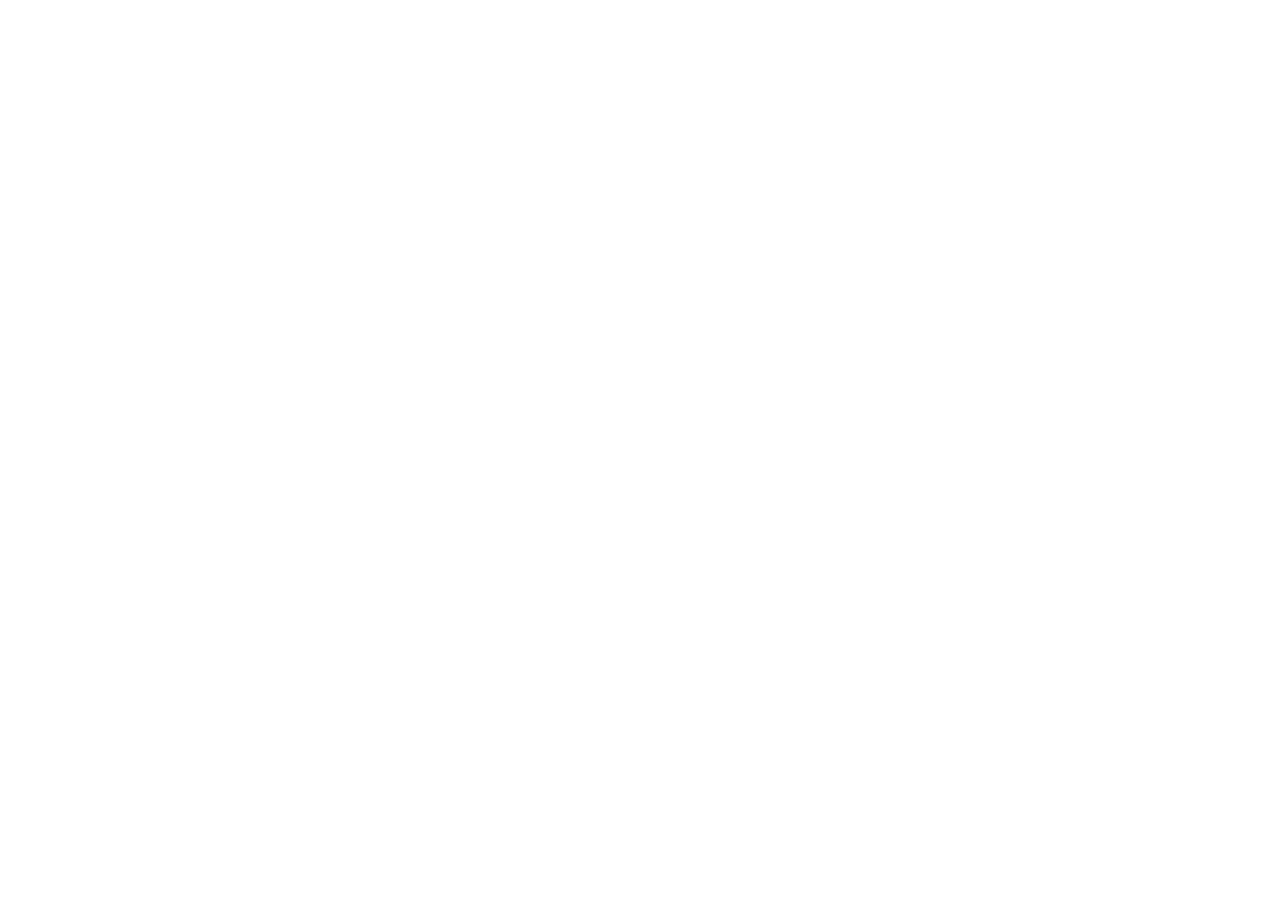
==== brenda-cisneros-login-ui-project/login.html @ a69e4741 "fourth commit" ====
<!DOCTYPE html>
<html lang="en">
<head>
    <meta charset="UTF-8">
    <meta name="viewport" content="width=device-width, initial-scale=1.0">
    <title>Brenda-Cisneros-Login-UI-Project</title>
</head>
<body>
    
</body>
</html>
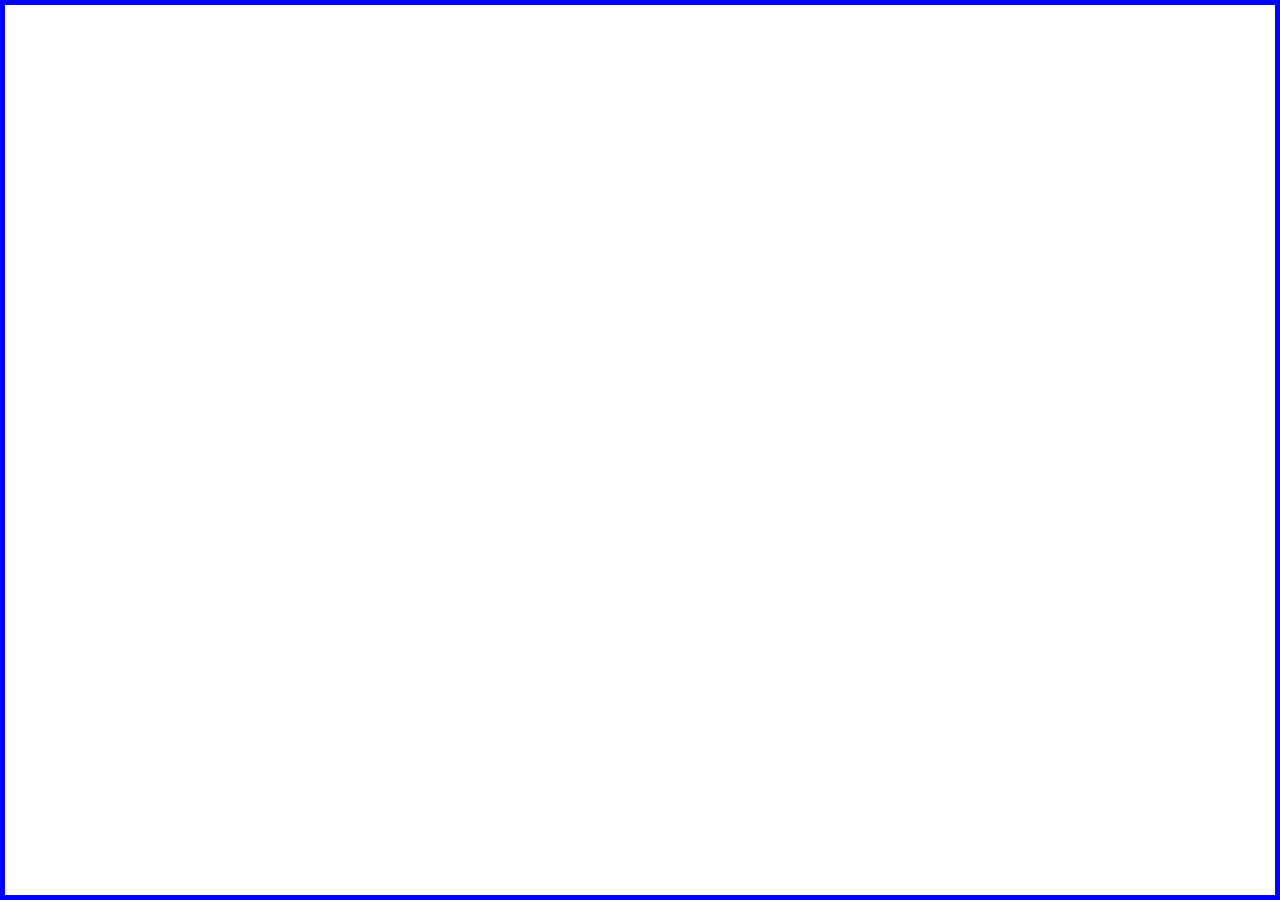
==== commit 8591c413: "fourth commit" ====
--- a/brenda-cisneros-login-ui-project/login.html
+++ b/brenda-cisneros-login-ui-project/login.html
@@ -4,8 +4,13 @@
     <meta charset="UTF-8">
     <meta name="viewport" content="width=device-width, initial-scale=1.0">
     <title>Brenda-Cisneros-Login-UI-Project</title>
+    <link rel="stylesheet" href="login-styles.css">
+
 </head>
 <body>
-    
+    <div class="container">
+
+        
+    </div>
 </body>
 </html>
--- a/brenda-cisneros-login-ui-project/login-styles.css
+++ b/brenda-cisneros-login-ui-project/login-styles.css
@@ -0,0 +1,22 @@
+body{
+    margin:0;
+
+}
+
+.container{
+    display:flex;
+
+    height: 100vh;
+    width:100vw;
+
+    border: 5px solid blue;
+    box-sizing: border-box;
+}
+
+.login-card{
+    height: 150px;
+    width:200px;
+    border: 5px solid green;
+    box-sizing: border-box;
+ 
+}
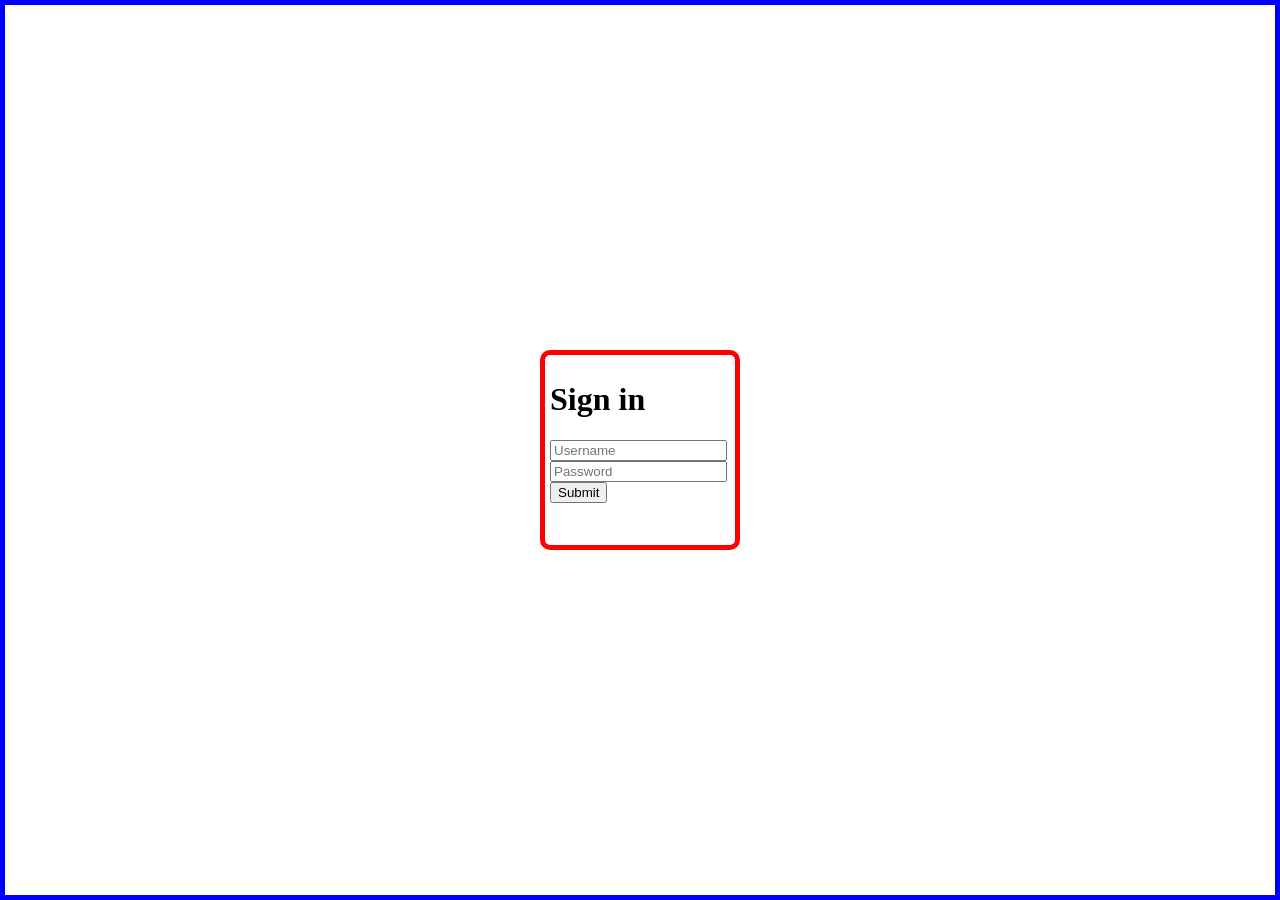
==== commit 38585be6: "fifth commit" ====
--- a/brenda-cisneros-login-ui-project/login.html
+++ b/brenda-cisneros-login-ui-project/login.html
@@ -9,7 +9,15 @@
 </head>
 <body>
     <div class="container">
+        <div class="login-card">
+            <h1>Sign in</h1>
+    
+<input type="text" placeholder="Username">
+<input type="text" placeholder="Password">
+<input type="submit" name="" value="Submit"></form>
 
+
+        </div>
         
     </div>
 </body>
--- a/brenda-cisneros-login-ui-project/login-styles.css
+++ b/brenda-cisneros-login-ui-project/login-styles.css
@@ -5,6 +5,10 @@
 
 .container{
     display:flex;
+    flex-direction: row;
+
+    justify-content: center;
+    align-items: center;
 
     height: 100vh;
     width:100vw;
@@ -14,9 +18,12 @@
 }
 
 .login-card{
-    height: 150px;
+    height: 200px;
     width:200px;
-    border: 5px solid green;
+
+    border: 5px solid red;
     box-sizing: border-box;
- 
-}+    padding: 5px;
+    border-radius: 10px;
+    
+}
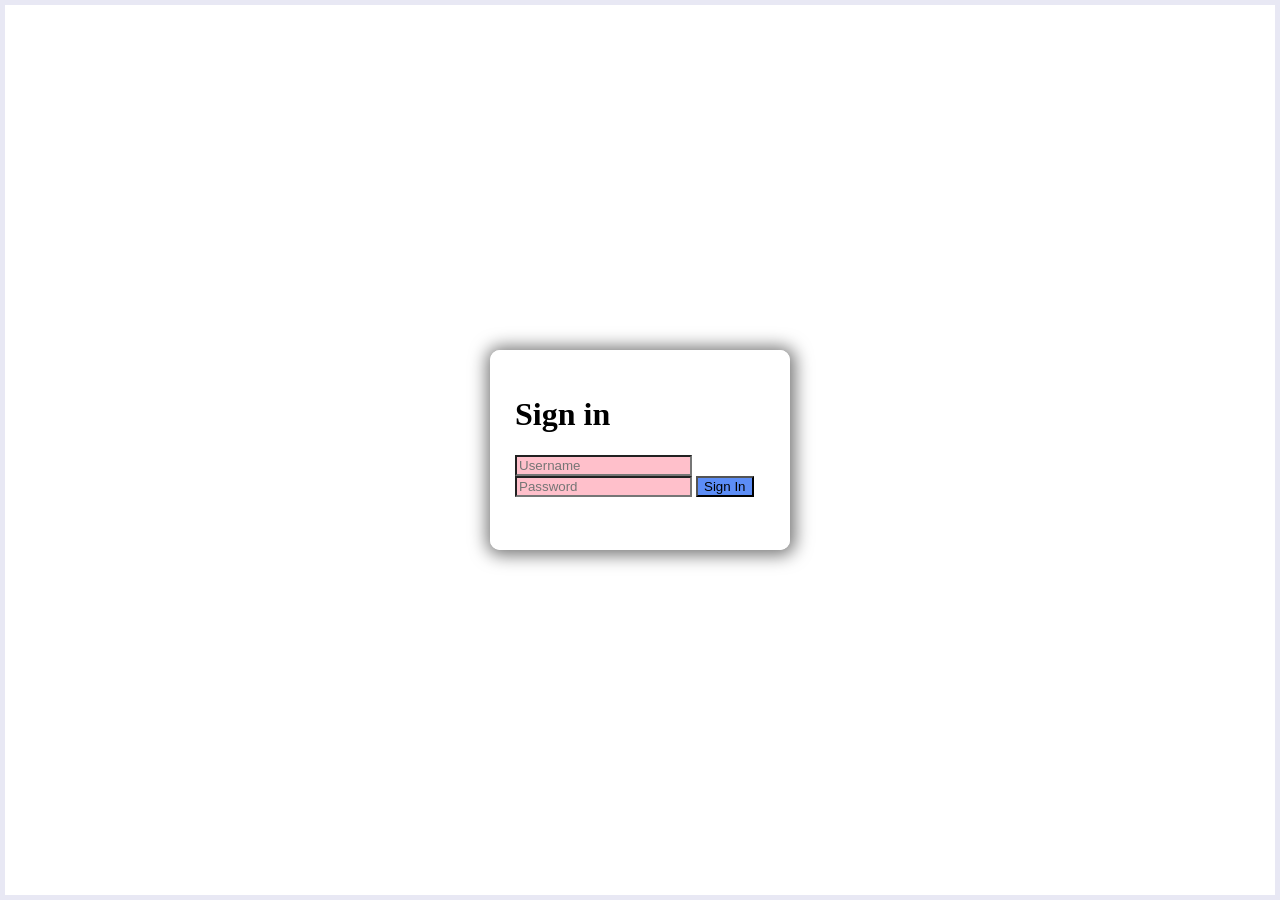
==== commit adc43445: "sixth commit" ====
--- a/brenda-cisneros-login-ui-project/login.html
+++ b/brenda-cisneros-login-ui-project/login.html
@@ -14,7 +14,7 @@
     
 <input type="text" placeholder="Username">
 <input type="text" placeholder="Password">
-<input type="submit" name="" value="Submit"></form>
+<button>Sign In</button>
 
 
         </div>
--- a/brenda-cisneros-login-ui-project/login-styles.css
+++ b/brenda-cisneros-login-ui-project/login-styles.css
@@ -13,17 +13,29 @@
     height: 100vh;
     width:100vw;
 
-    border: 5px solid blue;
+    border: 5px solid rgb(232, 232, 244);
     box-sizing: border-box;
 }
 
 .login-card{
     height: 200px;
-    width:200px;
+    width: 300px;
 
-    border: 5px solid red;
+    border: 5px solid rgb(255, 255, 255);
     box-sizing: border-box;
-    padding: 5px;
+   
+    padding: 20px;
     border-radius: 10px;
+    box-shadow: 1px 1px 17px 4px rgba(0,0,0,0.55);
     
 }
+
+.login-card input {
+    background: pink;
+
+}
+
+.login-card button{
+    background: rgb(92, 141, 246)
+
+}
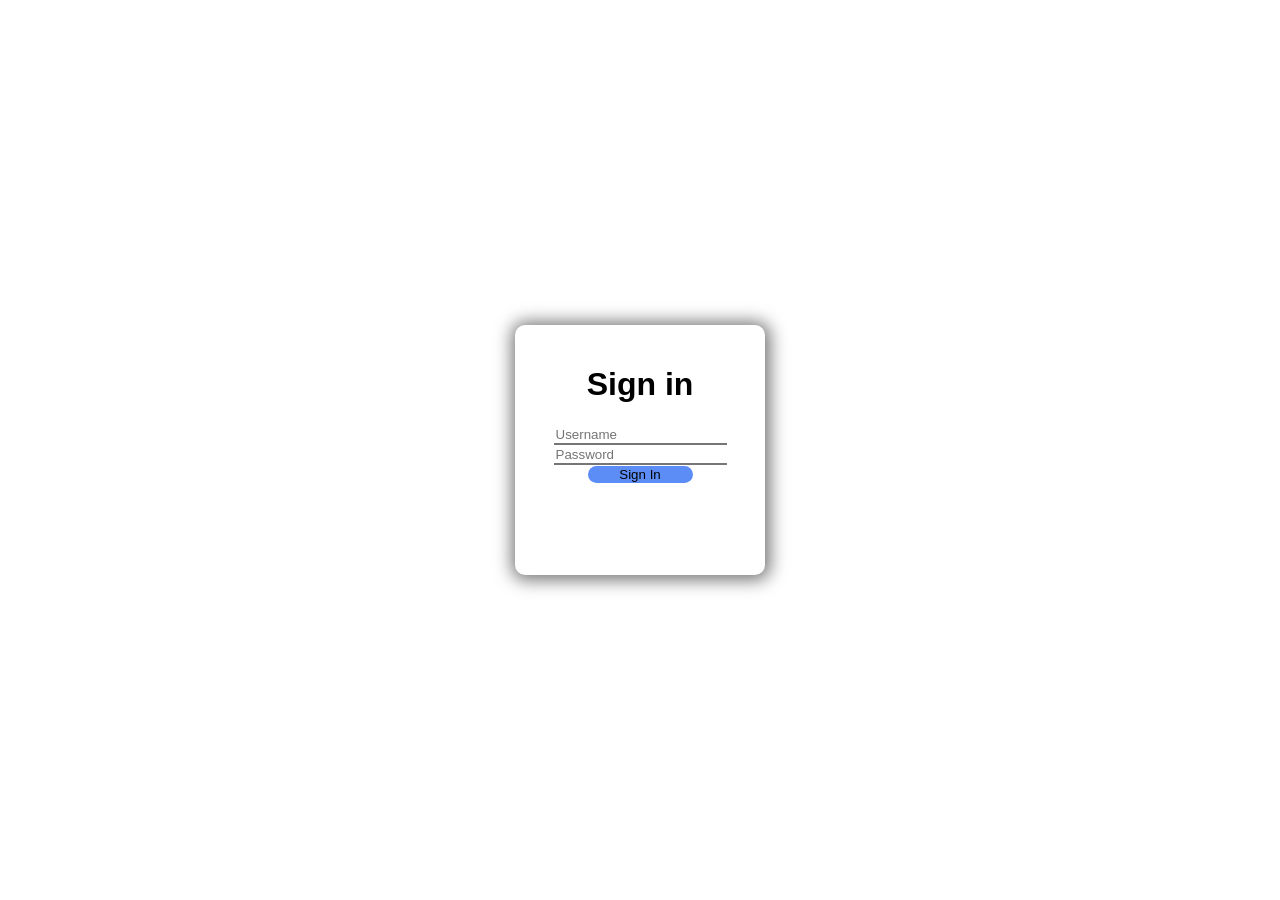
==== commit 2f36bd22: "seventh commit" ====
--- a/brenda-cisneros-login-ui-project/login.html
+++ b/brenda-cisneros-login-ui-project/login.html
@@ -14,7 +14,7 @@
     
 <input type="text" placeholder="Username">
 <input type="text" placeholder="Password">
-<button>Sign In</button>
+<button class="sign-in">Sign In</button>
 
 
         </div>
--- a/brenda-cisneros-login-ui-project/login-styles.css
+++ b/brenda-cisneros-login-ui-project/login-styles.css
@@ -13,29 +13,37 @@
     height: 100vh;
     width:100vw;
 
-    border: 5px solid rgb(232, 232, 244);
+    
     box-sizing: border-box;
 }
 
 .login-card{
-    height: 200px;
-    width: 300px;
+    height: 250px;
+    width: 250px;
 
-    border: 5px solid rgb(255, 255, 255);
     box-sizing: border-box;
    
     padding: 20px;
     border-radius: 10px;
     box-shadow: 1px 1px 17px 4px rgba(0,0,0,0.55);
     
+    text-align: center;
+    font-family: sans-serif;
 }
 
 .login-card input {
-    background: pink;
+    
+    border-top: 0px;
+    border-left: 0px;
+    border-right: 0px;
 
 }
 
-.login-card button{
-    background: rgb(92, 141, 246)
-
+.sign-in {
+    background: rgb(92, 141, 246);
+ box-sizing: border-box;
+ width: 50%;
+ border: none;
+ border-radius: 10px;
+ 
 }
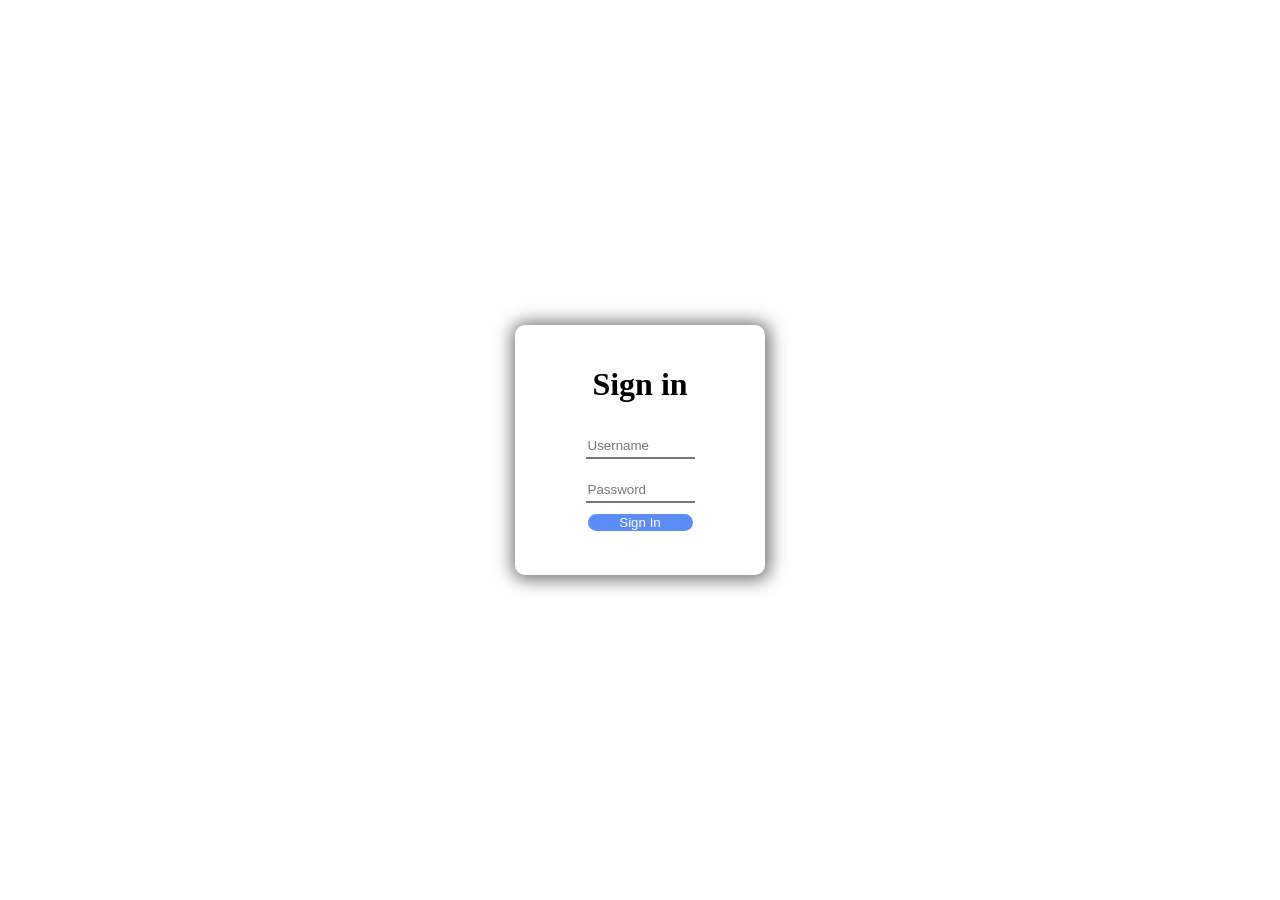
==== commit cdde5e32: "eigth commit" ====
--- a/brenda-cisneros-login-ui-project/login.html
+++ b/brenda-cisneros-login-ui-project/login.html
@@ -13,7 +13,7 @@
             <h1>Sign in</h1>
     
 <input type="text" placeholder="Username">
-<input type="text" placeholder="Password">
+<input type="password" placeholder="Password">
 <button class="sign-in">Sign In</button>
 
 
--- a/brenda-cisneros-login-ui-project/login-styles.css
+++ b/brenda-cisneros-login-ui-project/login-styles.css
@@ -28,14 +28,18 @@
     box-shadow: 1px 1px 17px 4px rgba(0,0,0,0.55);
     
     text-align: center;
-    font-family: sans-serif;
+    
 }
 
 .login-card input {
-    
+    height: 20px;
+
+    width: 50%;
     border-top: 0px;
     border-left: 0px;
     border-right: 0px;
+margin: 10px;
+color: black;
 
 }
 
@@ -46,4 +50,15 @@
  border: none;
  border-radius: 10px;
  
+ cursor: pointer;
+ color: white;
+}
+.sign-in button::hover {
+    background-color: blue;
+
+
+}
+
+.sign-in:hover{
+    background-color: blue;
 }
